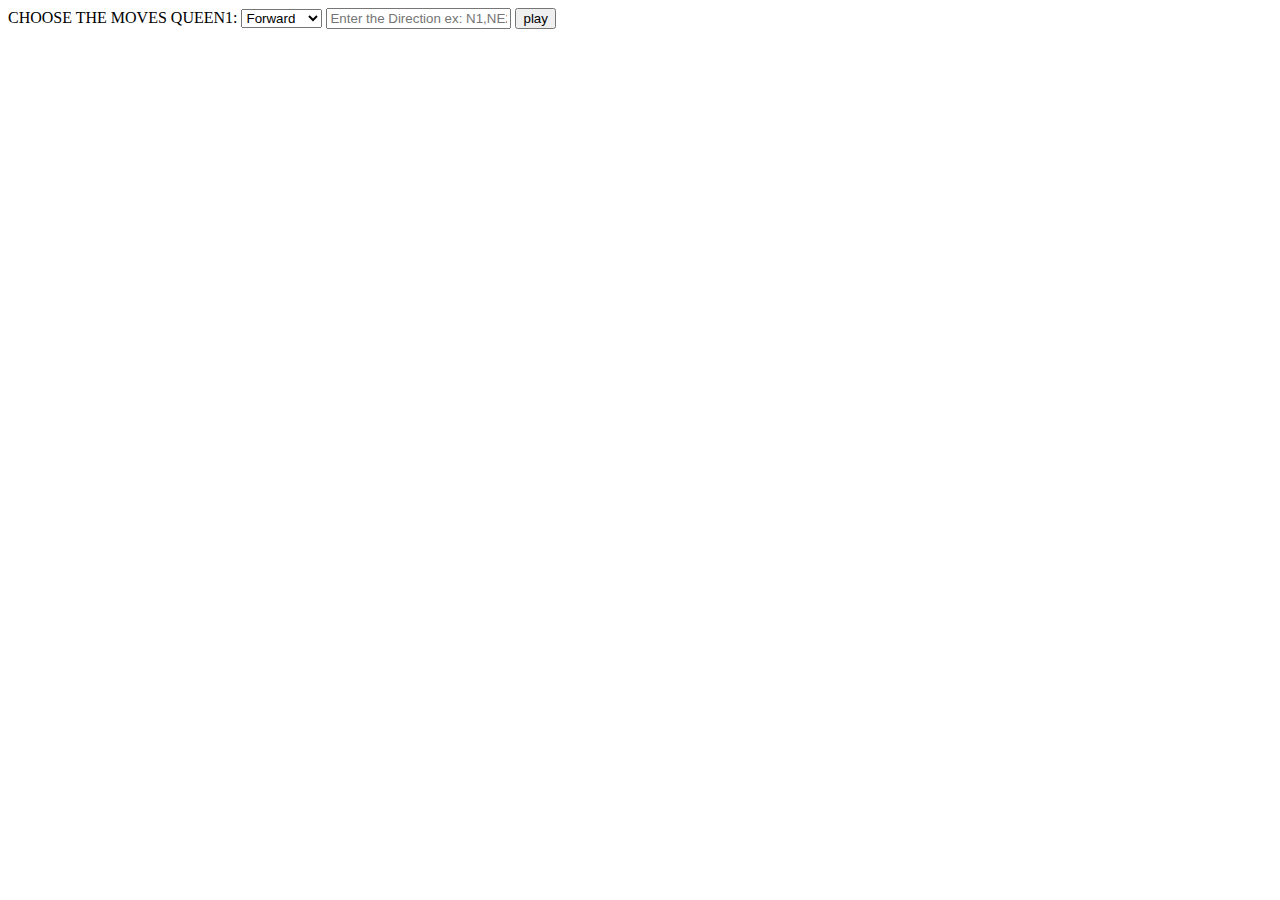
==== chess/sample.html @ cf835fb4 "Chess project" ====
<!DOCTYPE html>
<html lang="en">
  <head>
    <meta charset="UTF-8" />
    <meta name="viewport" content="width=device-width, initial-scale=1.0" />
    <title>Document</title>
  </head>
  <body>
    <script src="./sample.js"></script>
    <label>CHOOSE THE MOVES QUEEN1:</label>
    <select name="Direction" id="move">
      <option value="FORWARD">Forward</option>
      <option value="BACKWARD">Backward</option>
    </select>

    <input
      type="text"
      placeholder="Enter the Direction ex: N1,NE2"
      id="queen1"
    />

    <button type="submit" onclick="jump1()">play</button>
  </body>
</html>
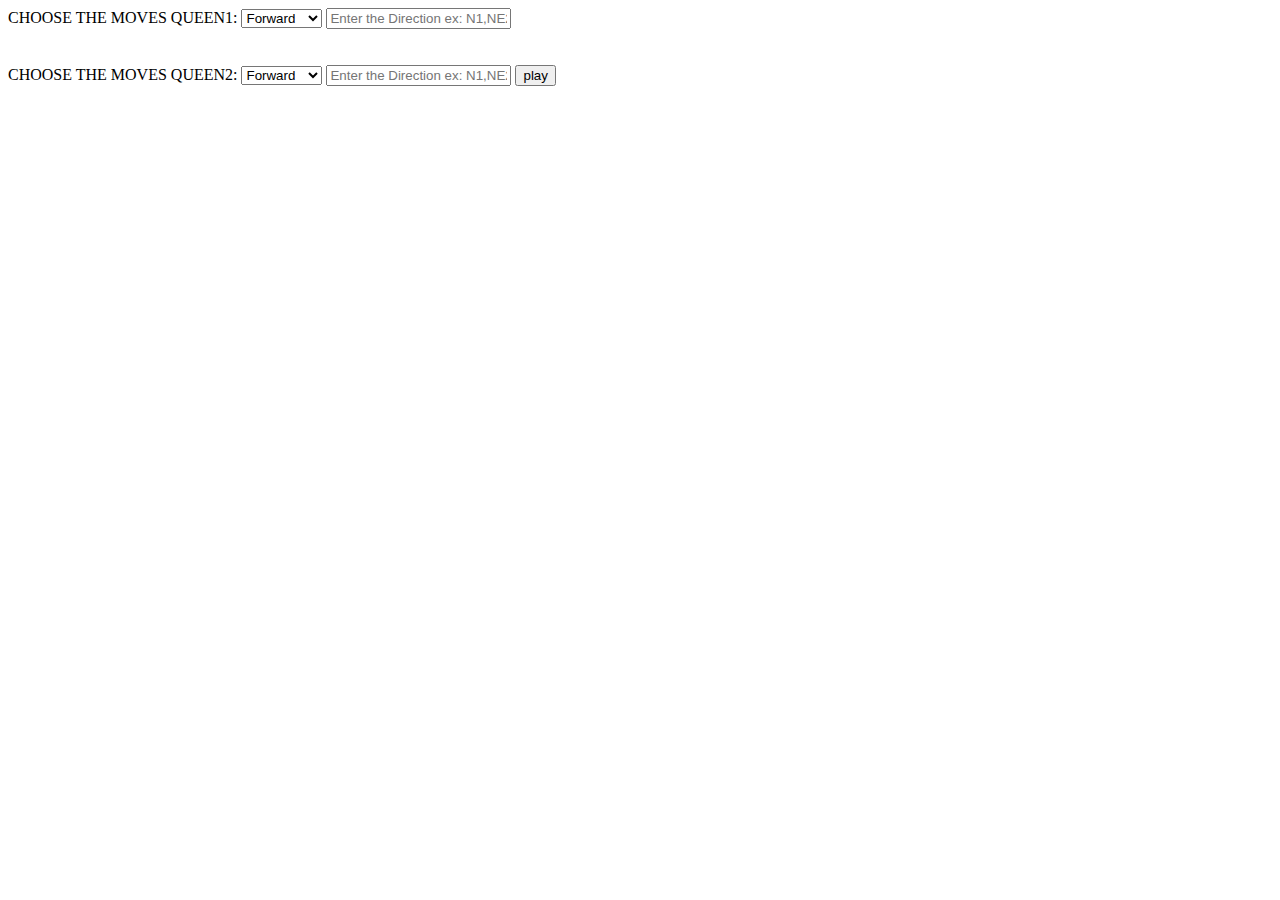
==== commit d0ac44ee: "Update sample.html" ====
--- a/chess/sample.html
+++ b/chess/sample.html
@@ -18,7 +18,18 @@
       placeholder="Enter the Direction ex: N1,NE2"
       id="queen1"
     />
+    <br /><br /><br /><label>CHOOSE THE MOVES QUEEN2:</label>
+    <select name="Direction" id="move1">
+      <option value="FORWARD">Forward</option>
+      <option value="BACKWARD">Backward</option>
+    </select>
 
-    <button type="submit" onclick="jump1()">play</button>
+    <input
+      type="text"
+      placeholder="Enter the Direction ex: N1,NE2"
+      id="queen2"
+    />
+
+    <button type="submit" onclick="jump1() ,jump2()">play</button>
   </body>
 </html>
